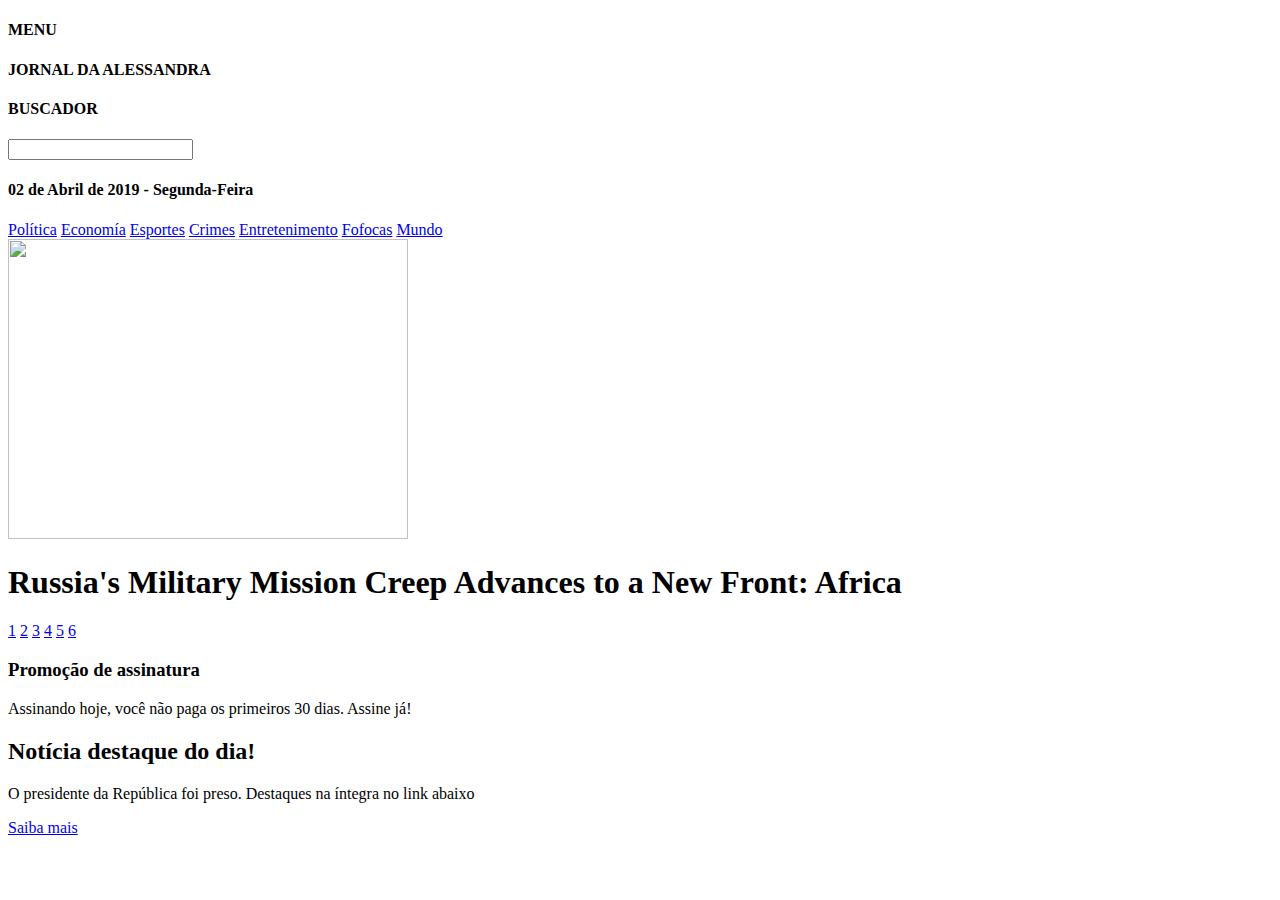
==== index.html @ bb48aa39 "inclusão de dois arquivos referente a pagina de notícias" ====
<!DOCTYPE html>
<html>
  <head>
    <title>Site de Notícias</title>
    <meta charset="utf-8">
    <meta name="author" content="Alessandra Lima">
    <meta name="description" content="Este é um site de notícias">
    <meta name="keywords" content="noticias, news, informação do dia">
  </head>
  <body>
    <header>
      <div>
        <h4>MENU</h4>
      </div>
      <div>
        <h4>JORNAL DA ALESSANDRA</h4>
      </div>
      <div>
        <h4>BUSCADOR</h4>
        <input type="text"/>
      </div>
      <div>
        <h4>02 de Abril de 2019 - Segunda-Feira</h4>
      </div>
    </header>
    <nav>
      <a href="/politica">Política</a>
      <a href="/economia">Economía</a>
      <a href="/esportes">Esportes</a>
      <a href="/crimes">Crimes</a>
      <a href="/entretenimento">Entretenimento</a>
      <a href="/fofocas">Fofocas</a>
      <a href="/mundo">Mundo</a>
    </nav>
    <main>
      <a href="./noticia1.html">
        <img src="https://static01.nyt.com/images/2019/03/28/us/politics/00dc-military1/merlin_152734272_746f1df7-7f7c-4a1e-82c5-8f5222d67a27-superJumbo.jpg?quality=90&auto=webp" width="400px" height="300px"/>
      </a>
      <h1>Russia's Military Mission Creep Advances to a New Front: Africa</h1>
      <nav>
        <a href="/pagina1">1</a>
        <a href="/pagina2">2</a>
        <a href="/pagina3">3</a>
        <a href="/pagina4">4</a>
        <a href="/pagina5">5</a>
        <a href="/pagina6">6</a>
      </nav>
      <aside>
        <h3>Promoção de assinatura</h3>
        <p>Assinando hoje, você não paga os primeiros 30 dias. Assine já!</p>
      </aside>
    </main>
    <footer>
      <article>
        <h2>Notícia destaque do dia!</h2>
        <p>O presidente da República foi preso. Destaques na íntegra no link abaixo</p>
        <a href="/destaquedodia">Saiba mais</a>
      </article>
    </footer>
  </body>
</html>
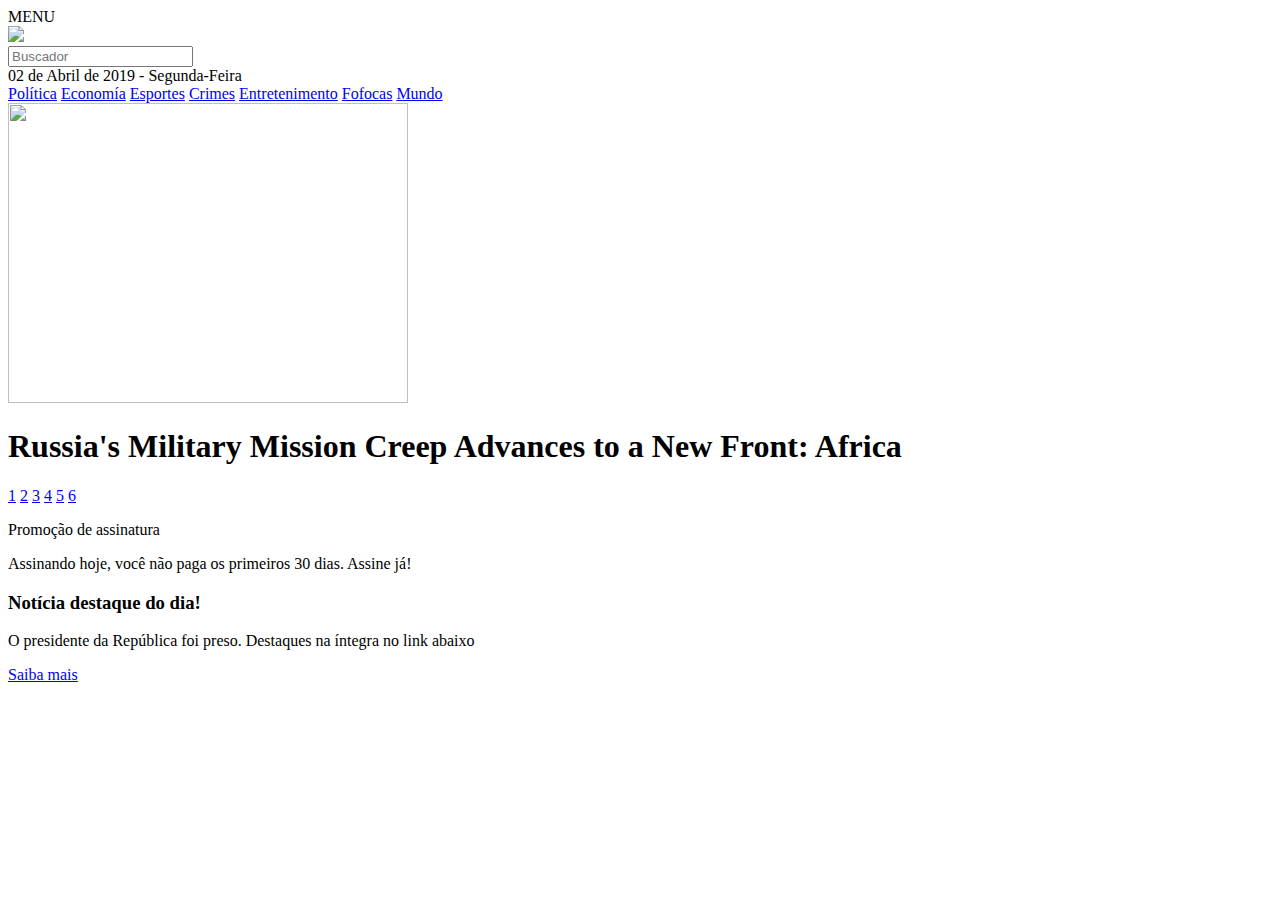
==== commit dfd99bd7: "Updated tags. Used better tags" ====
--- a/index.html
+++ b/index.html
@@ -10,17 +10,19 @@
   <body>
     <header>
       <div>
-        <h4>MENU</h4>
+        <span>MENU</span>
       </div>
       <div>
-        <h4>JORNAL DA ALESSANDRA</h4>
+        <!-- Logo do jornal -->
+        <a href="./index.html">
+          <img src="http://www.erreacomunicacion.com/wp-content/uploads/2018/06/JN-marca-1.png" width="100px"/>
+        </a>
       </div>
       <div>
-        <h4>BUSCADOR</h4>
-        <input type="text"/>
+        <input placeholder="Buscador" type="text"/>
       </div>
       <div>
-        <h4>02 de Abril de 2019 - Segunda-Feira</h4>
+        <span>02 de Abril de 2019 - Segunda-Feira</span>
       </div>
     </header>
     <nav>
@@ -45,14 +47,14 @@
         <a href="/pagina5">5</a>
         <a href="/pagina6">6</a>
       </nav>
-      <aside>
-        <h3>Promoção de assinatura</h3>
-        <p>Assinando hoje, você não paga os primeiros 30 dias. Assine já!</p>
-      </aside>
     </main>
+    <aside>
+      <p>Promoção de assinatura</p>
+      <p>Assinando hoje, você não paga os primeiros 30 dias. Assine já!</p>
+    </aside>
     <footer>
       <article>
-        <h2>Notícia destaque do dia!</h2>
+        <h3>Notícia destaque do dia!</h3>
         <p>O presidente da República foi preso. Destaques na íntegra no link abaixo</p>
         <a href="/destaquedodia">Saiba mais</a>
       </article>
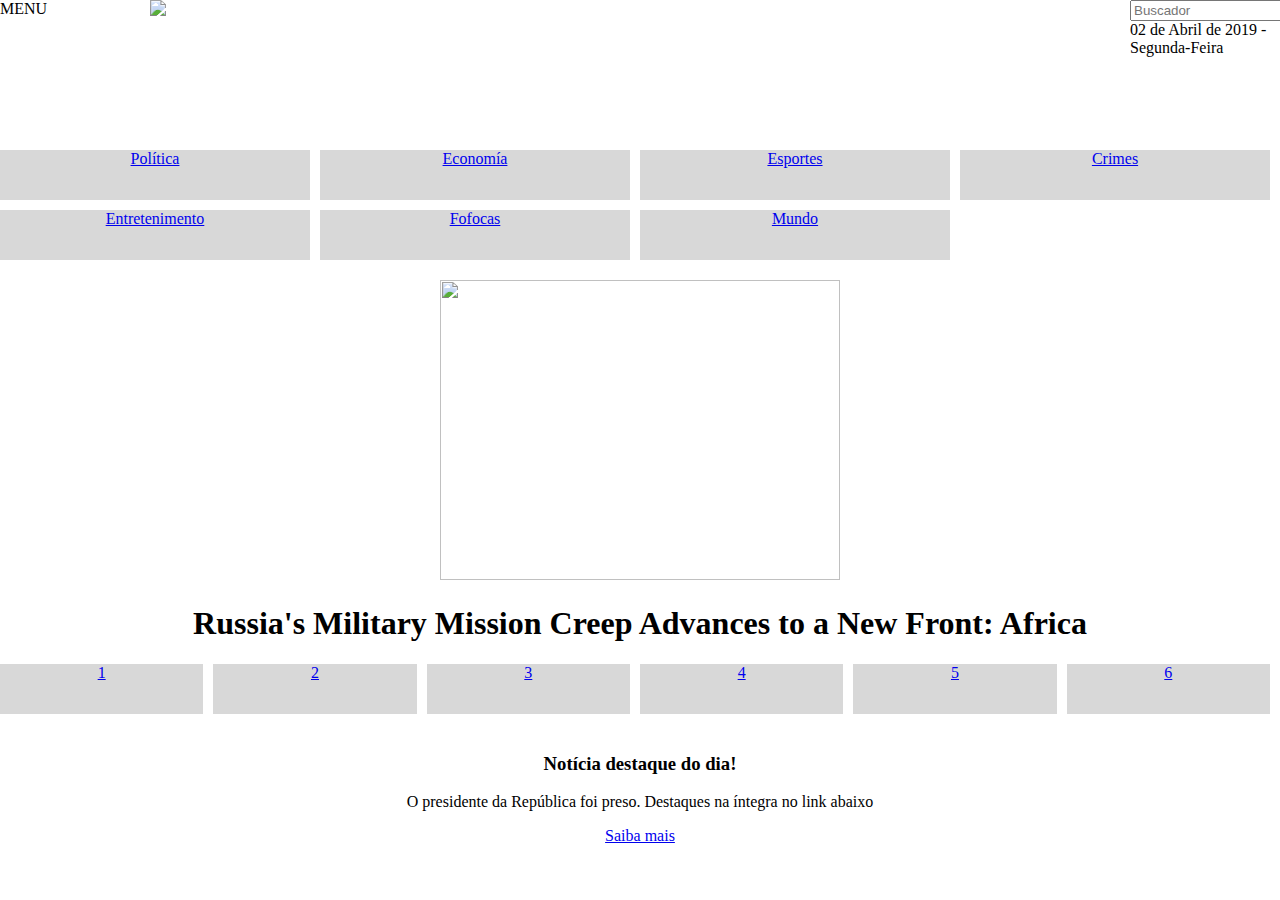
==== commit a6c5a002: "atualizaçao do site para responsivo" ====
--- a/index.html
+++ b/index.html
@@ -2,10 +2,11 @@
 <html>
   <head>
     <title>Site de Notícias</title>
-    <meta charset="utf-8">
-    <meta name="author" content="Alessandra Lima">
-    <meta name="description" content="Este é um site de notícias">
-    <meta name="keywords" content="noticias, news, informação do dia">
+    <meta charset="utf-8" />
+    <meta name="author" content="Alessandra Lima" />
+    <meta name="description" content="Este é um site de notícias" />
+    <meta name="keywords" content="noticias, news, informação do dia" />
+    <link rel="stylesheet" type="text/css" href="./index.css" />
   </head>
   <body>
     <header>
@@ -15,17 +16,22 @@
       <div>
         <!-- Logo do jornal -->
         <a href="./index.html">
-          <img src="http://www.erreacomunicacion.com/wp-content/uploads/2018/06/JN-marca-1.png" width="100px"/>
+          <img
+            src="http://www.erreacomunicacion.com/wp-content/uploads/2018/06/JN-marca-1.png"
+            width="100px"
+          />
         </a>
       </div>
       <div>
-        <input placeholder="Buscador" type="text"/>
-      </div>
-      <div>
-        <span>02 de Abril de 2019 - Segunda-Feira</span>
+        <div>
+          <input placeholder="Buscador" type="text" />
+        </div>
+        <div>
+          <span>02 de Abril de 2019 - Segunda-Feira</span>
+        </div>
       </div>
     </header>
-    <nav>
+    <nav id="menu-principal">
       <a href="/politica">Política</a>
       <a href="/economia">Economía</a>
       <a href="/esportes">Esportes</a>
@@ -34,30 +40,45 @@
       <a href="/fofocas">Fofocas</a>
       <a href="/mundo">Mundo</a>
     </nav>
-    <main>
-      <a href="./noticia1.html">
-        <img src="https://static01.nyt.com/images/2019/03/28/us/politics/00dc-military1/merlin_152734272_746f1df7-7f7c-4a1e-82c5-8f5222d67a27-superJumbo.jpg?quality=90&auto=webp" width="400px" height="300px"/>
-      </a>
-      <h1>Russia's Military Mission Creep Advances to a New Front: Africa</h1>
-      <nav>
-        <a href="/pagina1">1</a>
-        <a href="/pagina2">2</a>
-        <a href="/pagina3">3</a>
-        <a href="/pagina4">4</a>
-        <a href="/pagina5">5</a>
-        <a href="/pagina6">6</a>
-      </nav>
-    </main>
-    <aside>
-      <p>Promoção de assinatura</p>
-      <p>Assinando hoje, você não paga os primeiros 30 dias. Assine já!</p>
-    </aside>
+
+    <section id="reportagem-principal">
+      <main>
+        <div id="info-reportagem">
+          <a href="./noticia1.html">
+            <img
+              src="https://static01.nyt.com/images/2019/03/28/us/politics/00dc-military1/merlin_152734272_746f1df7-7f7c-4a1e-82c5-8f5222d67a27-superJumbo.jpg?quality=90&auto=webp"
+              width="400px"
+              height="300px"
+            />
+          </a>
+          <h1>
+            Russia's Military Mission Creep Advances to a New Front: Africa
+          </h1>
+        </div>
+        <nav id="menu-secundario">
+          <a href="/pagina1">1</a>
+          <a href="/pagina2">2</a>
+          <a href="/pagina3">3</a>
+          <a href="/pagina4">4</a>
+          <a href="/pagina5">5</a>
+          <a href="/pagina6">6</a>
+        </nav>
+      </main>
+      <aside>
+        <p>Promoção de assinatura</p>
+        <p>Assinando hoje, você não paga os primeiros 30 dias. Assine já!</p>
+      </aside>
+    </section>
+
     <footer>
       <article>
         <h3>Notícia destaque do dia!</h3>
-        <p>O presidente da República foi preso. Destaques na íntegra no link abaixo</p>
+        <p>
+          O presidente da República foi preso. Destaques na íntegra no link
+          abaixo
+        </p>
         <a href="/destaquedodia">Saiba mais</a>
       </article>
     </footer>
   </body>
-</html>+</html>
--- a/index.css
+++ b/index.css
@@ -0,0 +1,69 @@
+body,
+html {
+  width: 100%;
+  height: 100%;
+  margin: 0;
+}
+header {
+  width: 100%;
+  height: 150px;
+  display: grid;
+  grid-template-columns: 150px auto 150px;
+}
+#menu-principal {
+  display: grid;
+  grid-template-columns: repeat(7, calc(100% / 7 - 10px));
+  grid-column-gap: 10px;
+  margin-bottom: 20px;
+  text-align: center;
+}
+#menu-principal a,
+#menu-secundario a {
+  height: 50px;
+  background-color: #d8d8d8;
+}
+#reportagem-principal {
+  width: 100%;
+  display: grid;
+  grid-template-columns: 80% 20%;
+}
+#info-reportagem {
+  display: grid;
+  grid-template-columns: 50% 50%;
+  text-align: center
+}
+#menu-secundario {
+  display: grid;
+  grid-template-columns: repeat(6, calc(100% / 6 - 10px));
+  margin-bottom: 20px;
+  grid-column-gap: 10px;
+  text-align: center;
+}
+footer {
+  width: 100%;
+  text-align: center;
+}
+aside {
+  text-align: center;
+}
+@media (max-width: 1280px) {
+  #info-reportagem{
+    display: block;
+  }
+  #info-reportagem a,
+  #info-reportagem h1 {
+    width: 100%;
+  }
+  aside {
+    display: none;
+  }
+  #reportagem-principal {
+    display: grid;
+    grid-template-columns: 100% 0%;
+  }
+  #menu-principal{
+    grid-template-rows: 50px 50px;
+    grid-template-columns: repeat(4, calc(100% / 4 - 10px));
+    grid-row-gap: 10px;
+  }
+}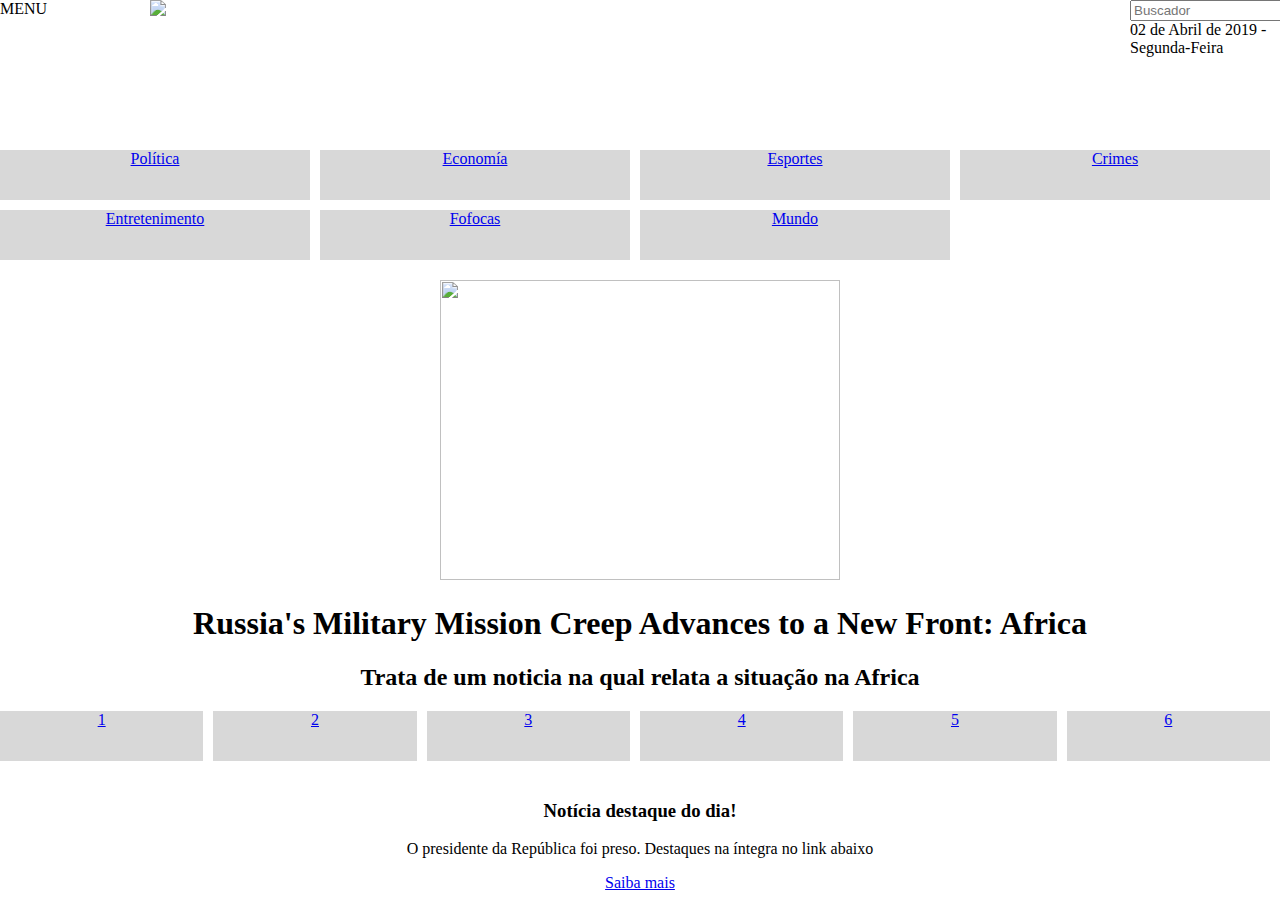
==== commit 976eb499: "tarefa colocar site dinamico" ====
--- a/index.html
+++ b/index.html
@@ -7,6 +7,7 @@
     <meta name="description" content="Este é um site de notícias" />
     <meta name="keywords" content="noticias, news, informação do dia" />
     <link rel="stylesheet" type="text/css" href="./index.css" />
+    <script src="db.js"></script>
   </head>
   <body>
     <header>
@@ -44,16 +45,9 @@
     <section id="reportagem-principal">
       <main>
         <div id="info-reportagem">
-          <a href="./noticia1.html">
-            <img
-              src="https://static01.nyt.com/images/2019/03/28/us/politics/00dc-military1/merlin_152734272_746f1df7-7f7c-4a1e-82c5-8f5222d67a27-superJumbo.jpg?quality=90&auto=webp"
-              width="400px"
-              height="300px"
-            />
+          <a href="./noticia1.html" id="link-noticia">
           </a>
-          <h1>
-            Russia's Military Mission Creep Advances to a New Front: Africa
-          </h1>
+          <div id="titulos-reportagem"></div>
         </div>
         <nav id="menu-secundario">
           <a href="/pagina1">1</a>
@@ -64,10 +58,7 @@
           <a href="/pagina6">6</a>
         </nav>
       </main>
-      <aside>
-        <p>Promoção de assinatura</p>
-        <p>Assinando hoje, você não paga os primeiros 30 dias. Assine já!</p>
-      </aside>
+      <aside id="propagandas"></aside>
     </section>
 
     <footer>
@@ -80,5 +71,31 @@
         <a href="/destaquedodia">Saiba mais</a>
       </article>
     </footer>
+
+    <script>
+      /* Insere título e subtítulo da reportagem principal*/
+      var tituloreportagem = document.createElement("h1");
+      tituloreportagem.innerText = bancofake.noticias[0].titulo;
+      document
+        .getElementById("titulos-reportagem")
+        .appendChild(tituloreportagem);
+
+      var resenha = document.createElement("h2");
+      resenha.innerText = bancofake.noticias[0].resenha;
+      document.getElementById("titulos-reportagem").appendChild(resenha);
+
+      var imagem = document.createElement("img");
+      imagem.setAttribute("src", bancofake.noticias[0].imagem);
+      imagem.setAttribute("width", "400px");
+      imagem.setAttribute("height", "300px");
+      document.getElementById("link-noticia").prepend(imagem);
+
+      /* Insere as propagandas*/
+      for (var i = 0; i < bancofake.propagandas.length; i = i + 1) {
+        var propaganda = document.createElement("p");
+        propaganda.innerText = bancofake.propagandas[i].titulo;
+        document.getElementById("propagandas").appendChild(propaganda);
+      }
+    </script>
   </body>
 </html>
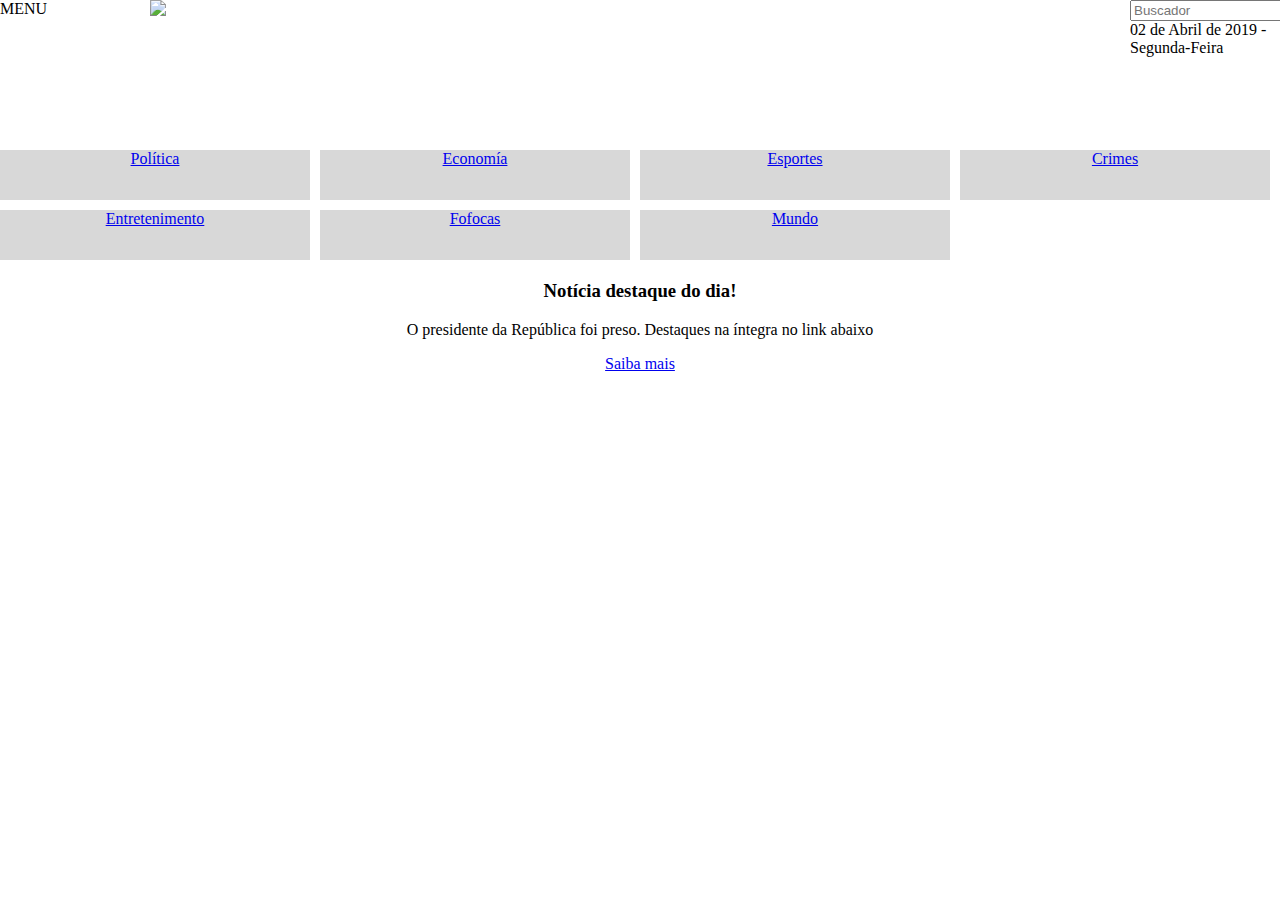
==== commit 18a5b755: "inserir elementos da pagina a partir de dados vindos da api" ====
--- a/index.html
+++ b/index.html
@@ -8,6 +8,8 @@
     <meta name="keywords" content="noticias, news, informação do dia" />
     <link rel="stylesheet" type="text/css" href="./index.css" />
     <script src="db.js"></script>
+    <script src="noticias.js"></script>
+
   </head>
   <body>
     <header>
@@ -43,22 +45,9 @@
     </nav>
 
     <section id="reportagem-principal">
-      <main>
-        <div id="info-reportagem">
-          <a href="./noticia1.html" id="link-noticia">
-          </a>
-          <div id="titulos-reportagem"></div>
-        </div>
-        <nav id="menu-secundario">
-          <a href="/pagina1">1</a>
-          <a href="/pagina2">2</a>
-          <a href="/pagina3">3</a>
-          <a href="/pagina4">4</a>
-          <a href="/pagina5">5</a>
-          <a href="/pagina6">6</a>
-        </nav>
+      <main id="noticias">
+
       </main>
-      <aside id="propagandas"></aside>
     </section>
 
     <footer>
--- a/index.css
+++ b/index.css
@@ -24,8 +24,7 @@
 }
 #reportagem-principal {
   width: 100%;
-  display: grid;
-  grid-template-columns: 80% 20%;
+
 }
 #info-reportagem {
   display: grid;
@@ -57,13 +56,23 @@
   aside {
     display: none;
   }
-  #reportagem-principal {
-    display: grid;
-    grid-template-columns: 100% 0%;
-  }
+
   #menu-principal{
     grid-template-rows: 50px 50px;
     grid-template-columns: repeat(4, calc(100% / 4 - 10px));
     grid-row-gap: 10px;
   }
+}
+
+.noticia{
+  height: 300px;
+  width: 80%;
+  display: flex;
+  margin: 0 auto;
+  margin-bottom: 20px;
+  justify-content:space-between;
+}
+.imagem-padrao{
+width: 300px;
+height: auto;
 }